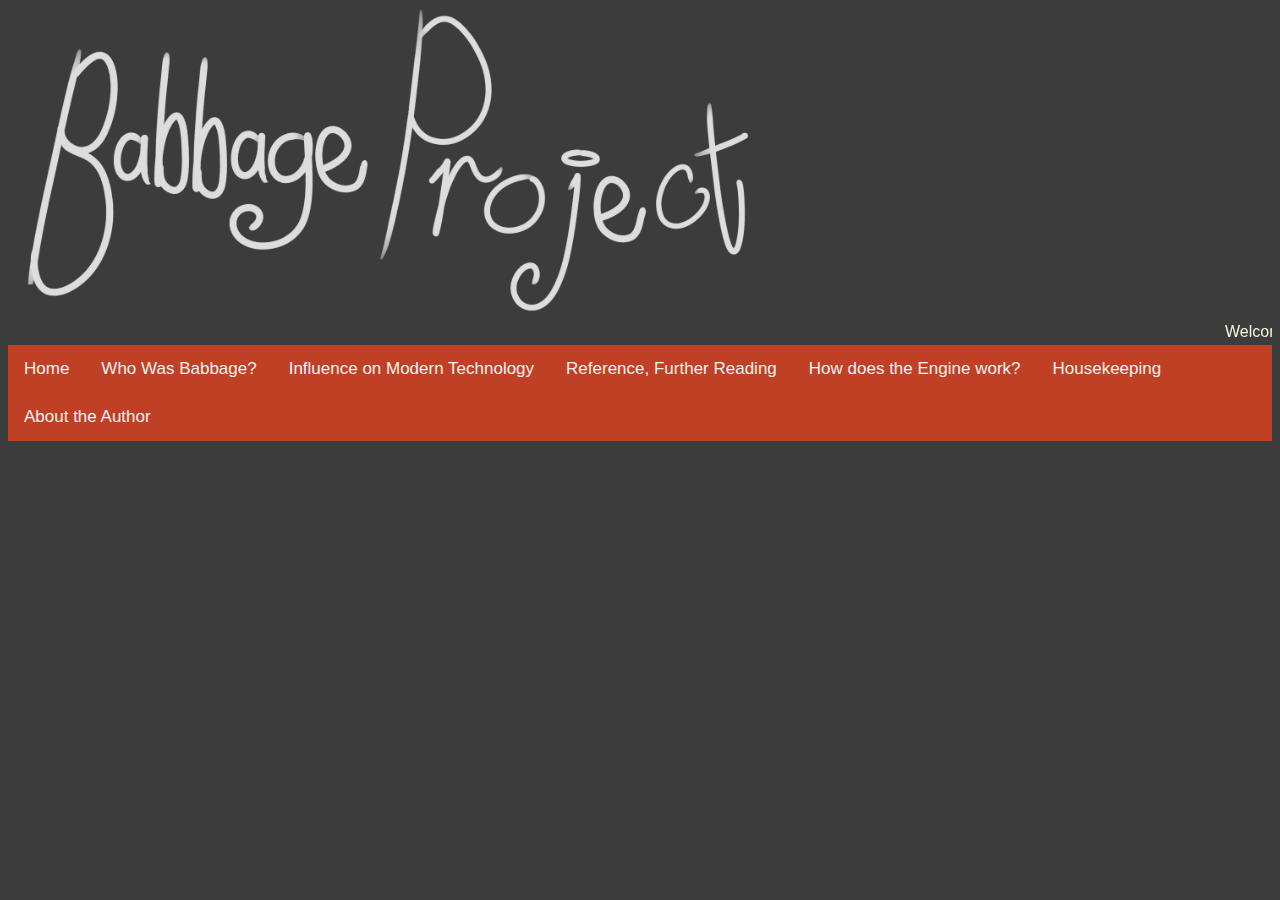
==== contact.html @ 444fc64f "Create contact.html" ====
<!Doctype HTML>
<html>
<head>
<title>
Who was Babbage?
</title>
<link href= "jscript.js">
<link rel="stylesheet" href="general.css">
<link rel="stylesheet" href="article.css">
<meta charset= "UTF-8">
<link rel="icon" href="cog_icon_2CE_icon.ico"><link rel="icon" href="cog_icon_2CE_icon.ico">
</head>
  <body>
      <audio autoplay loop>
  <source src="Nothing But Thieves Broken Machine.mp3" type="audio/mpeg">
</audio>
    <div class="title"><img src="BabbageProject.png" width = "768" height="311.309" /></div>
     <marquee>
      Welcome!
     </marquee>

                 <div class="topnav" id="myTopnav">
                  <a href="index.html">Home</a>
                  <a href="who.html">Who Was Babbage?</a>
                  <a href="inf.html">Influence on Modern Technology</a>
                  <a href="ref.html">Reference, Further Reading</a>
                  <a href="how-work.html">How does the Engine work?</a>
                   <a href="housekeeping.html">Housekeeping</a>
                   <a href="contact.html">About the Author</a>
                </div>
    <div class="paragraph-left">
      <p></p>
    </div>
    
  </body>
</html>
---- general.css ----
body {
  word-wrap: break-word;
  background-color: #3c3c3c;
  color: beige;
  font-family: "Trebuchet MS", Helvetica, sans-serif;
}

/* unvisited link */
a:link {
    color: white;
}

/* visited link */
a:visited {
    color: white;
}

/* mouse over link */
a:hover {
    color: hotpink;
}

/* selected link */
a:active {
    color: aqua;
}

.title {
    margin: auto;
}


td{
    width: 100px;
    height:100px;
    border: 2px solid maroon;

}

table{
    text-align: center;
    width:100px;
    height:100px;

}


h1 {
  font-size: 60px;
  letter-spacing: 2px;
  text-transform: uppercase;
  font-weight: normal;
  margin-top: -15px;
  margin-bottom: -15px;
  background-color: AntiqueWhite;
}

h1 span {
  display: block;
  font-size: 50%;
}

p {
  text-align: inherit;
  color: beige;
  padding: 5px;
}

.topnav {
  overflow: hidden;
  background-color: #BF4025;
}

.topnav a {
  float: left;
  display: block;
  color: #f2f2f2;
  text-align: center;
  padding: 14px 16px;
  text-decoration: none;
  font-size: 17px;
  background-color: #BF4025;
}

.topnav a:hover {
  background-color: maroon;
  color: black;
}

.topnav a.active {
  background-color: maroon;
  color: white;
}
---- article.css ----
.paragraph-left {
  float: left;
  width: 59%;
  margin-right: 10px;

}

.img-right {
  float: right;
  width: 37%;
  margin: 2%;
}

.paragraph-right {
  float: right;
  width: 37%;
  margin-left: 10px;

}

.paragraph-playlists {
  float: right;
  width: 300px;
  margin-left: 10px;

}
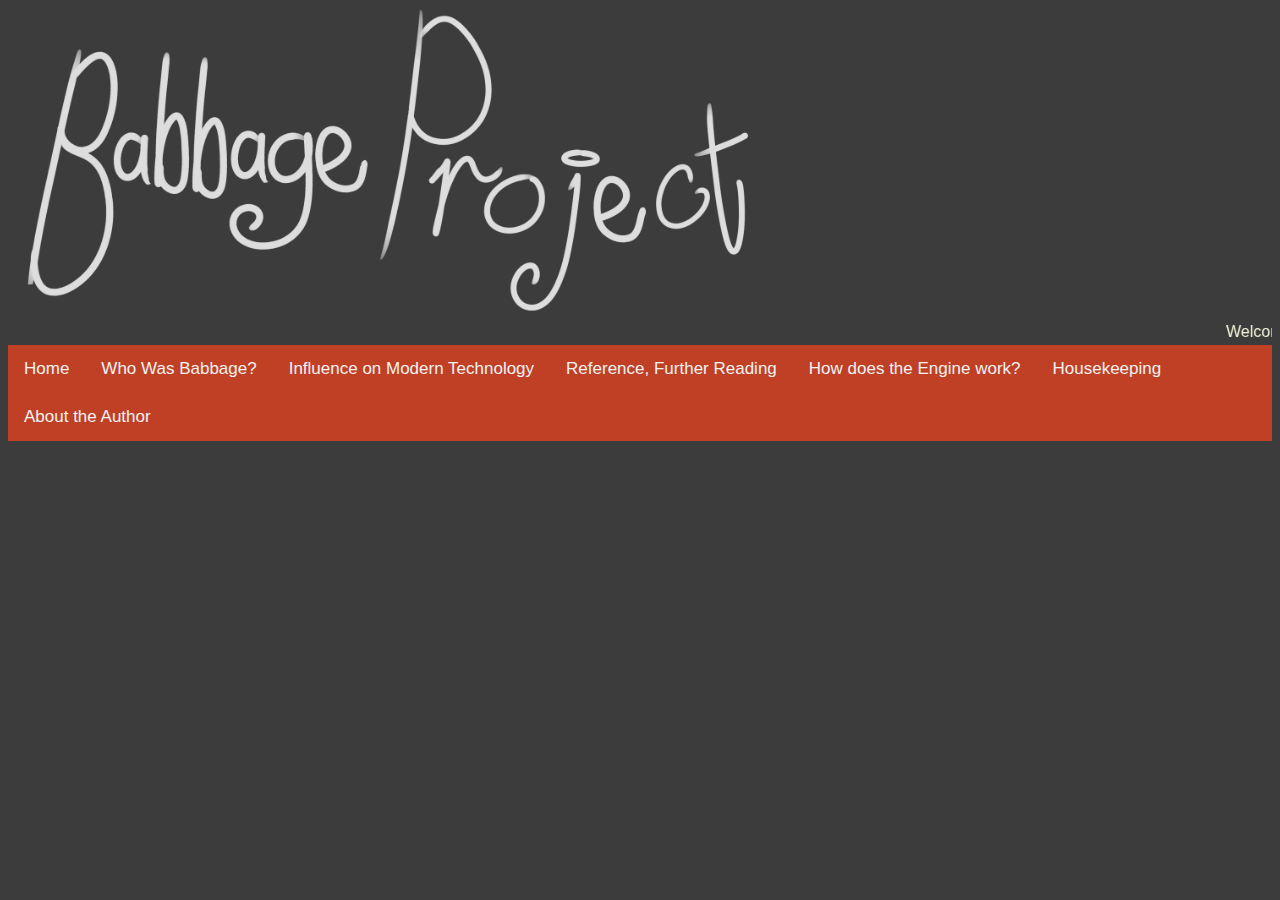
==== commit 4fe0afc9: "Update contact.html" ====
--- a/contact.html
+++ b/contact.html
@@ -26,7 +26,7 @@
                   <a href="ref.html">Reference, Further Reading</a>
                   <a href="how-work.html">How does the Engine work?</a>
                    <a href="housekeeping.html">Housekeeping</a>
-                   <a href="contact.html">About the Author</a>
+                   <a href="#">About the Author</a>
                 </div>
     <div class="paragraph-left">
       <p></p>
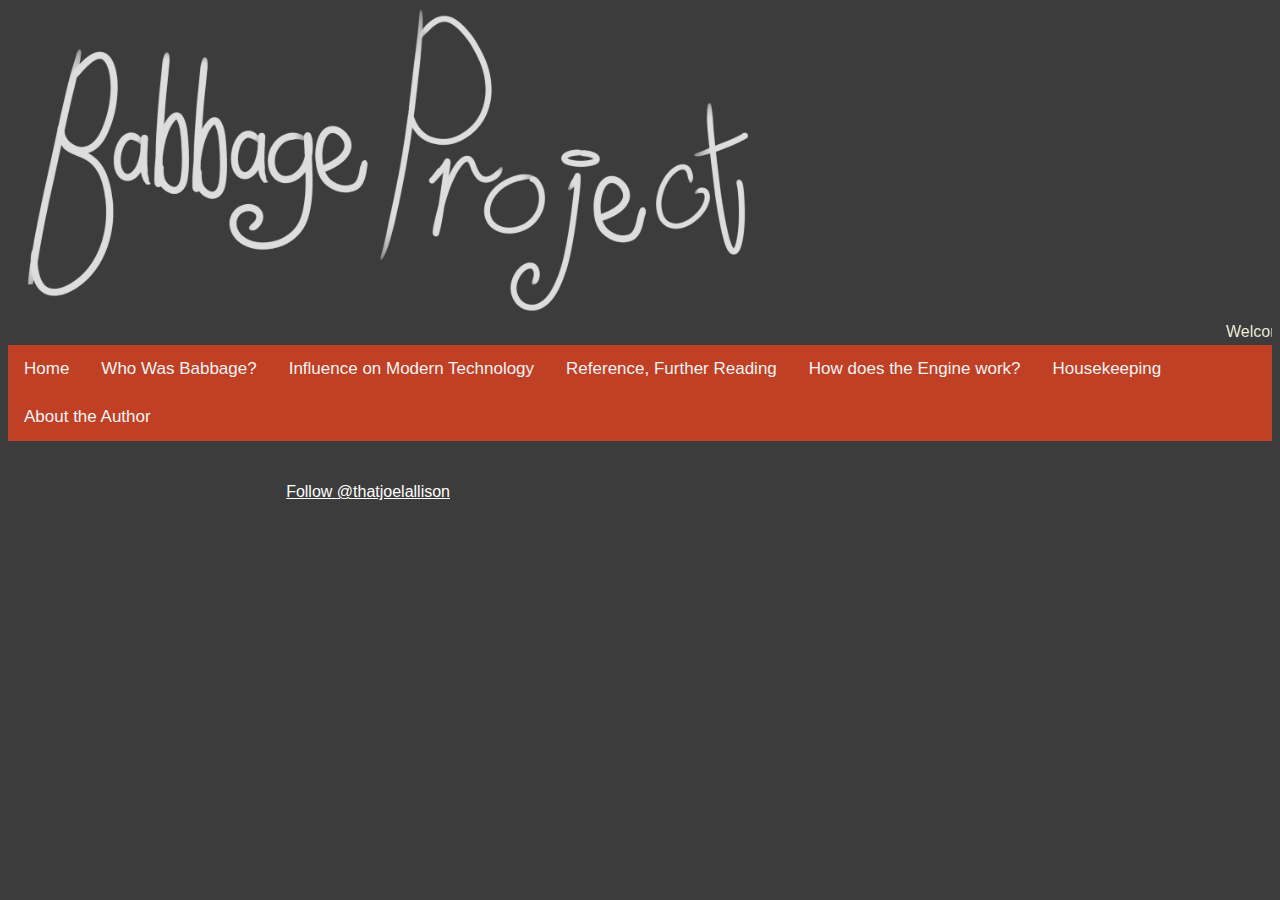
==== commit 9f30f3ac: "Update contact.html" ====
--- a/contact.html
+++ b/contact.html
@@ -31,6 +31,11 @@
     <div class="paragraph-left">
       <p></p>
     </div>
+    <div class="img-right"></div>
+    <div class="paragraph-right">
+    <a href="https://twitter.com/thatjoelallison?ref_src=twsrc%5Etfw" class="twitter-follow-button" data-show-count="false">Follow @thatjoelallison</a><script async src="https://platform.twitter.com/widgets.js" charset="utf-8"></script>
+    
+    </div>
     
   </body>
 </html>
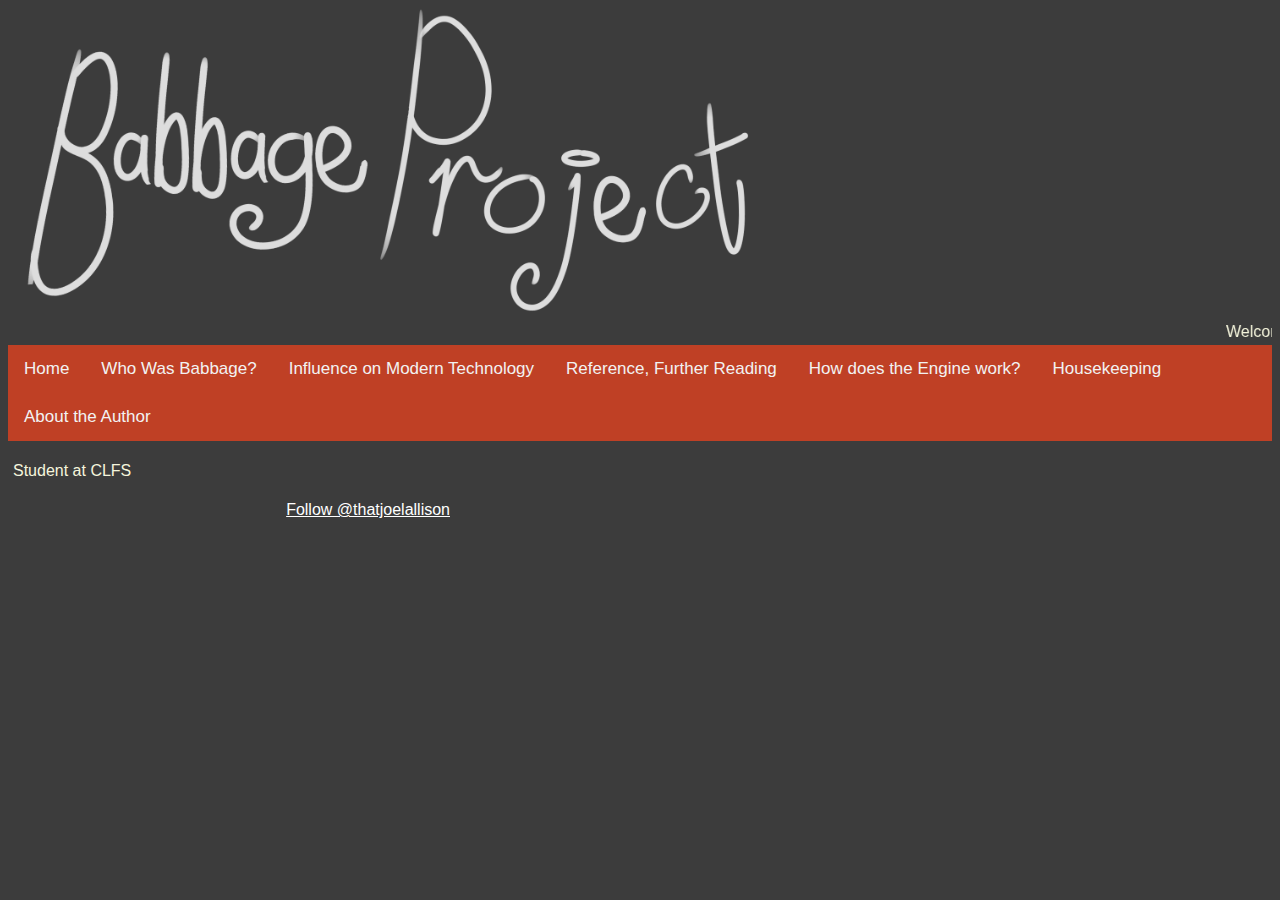
==== commit 069bfaa4: "Update contact.html" ====
--- a/contact.html
+++ b/contact.html
@@ -2,7 +2,7 @@
 <html>
 <head>
 <title>
-Who was Babbage?
+IT ME
 </title>
 <link href= "jscript.js">
 <link rel="stylesheet" href="general.css">
@@ -29,9 +29,11 @@
                    <a href="#">About the Author</a>
                 </div>
     <div class="paragraph-left">
-      <p></p>
+      <p>Student at CLFS</p>
     </div>
-    <div class="img-right"></div>
+    <div class="img-right">
+    <img src="" />
+    </div>
     <div class="paragraph-right">
     <a href="https://twitter.com/thatjoelallison?ref_src=twsrc%5Etfw" class="twitter-follow-button" data-show-count="false">Follow @thatjoelallison</a><script async src="https://platform.twitter.com/widgets.js" charset="utf-8"></script>
     
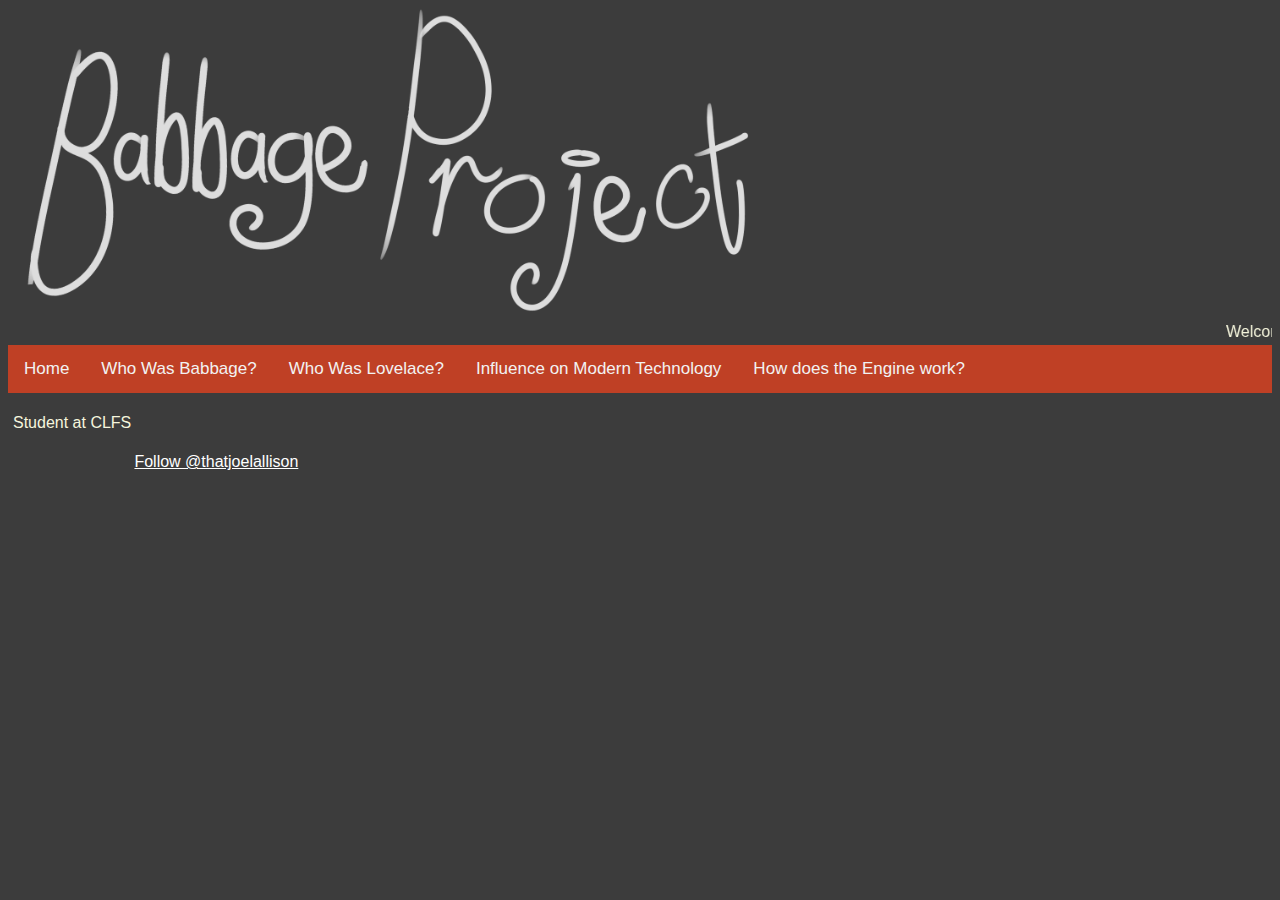
==== commit 9acff11c: "Update contact.html" ====
--- a/contact.html
+++ b/contact.html
@@ -20,13 +20,15 @@
      </marquee>
 
                  <div class="topnav" id="myTopnav">
-                  <a href="index.html">Home</a>
-                  <a href="who.html">Who Was Babbage?</a>
-                  <a href="inf.html">Influence on Modern Technology</a>
-                  <a href="ref.html">Reference, Further Reading</a>
-                  <a href="how-work.html">How does the Engine work?</a>
-                   <a href="housekeeping.html">Housekeeping</a>
-                   <a href="#">About the Author</a>
+                  <a href="#">Home</a>
+                   <a href="who-c.html">Who Was Babbage?</a>
+                   <a href="who-a.html">Who Was Lovelace?</a>
+                   <a href="inf.html">Influence on Modern Technology</a>
+                   <a href="how-work.html">How does the Engine work?</a>
+                   <!--<a href="housekeeping.html">Housekeeping</a>
+                   <a href="contact.html">About the Author</a>
+                    <a href="ref.html">Reference, Further Reading</a>
+-->
                 </div>
     <div class="paragraph-left">
       <p>Student at CLFS</p>
--- a/article.css
+++ b/article.css
@@ -1,6 +1,6 @@
 .paragraph-left {
   float: left;
-  width: 59%;
+  width: 49%;
   margin-right: 10px;
 
 }
@@ -13,15 +13,13 @@
 
 .paragraph-right {
   float: right;
-  width: 37%;
+  width: 49%;
   margin-left: 10px;
 
 }
 
 .paragraph-playlists {
   float: right;
-  width: 300px;
-  margin-left: 10px;
 
 }
 
